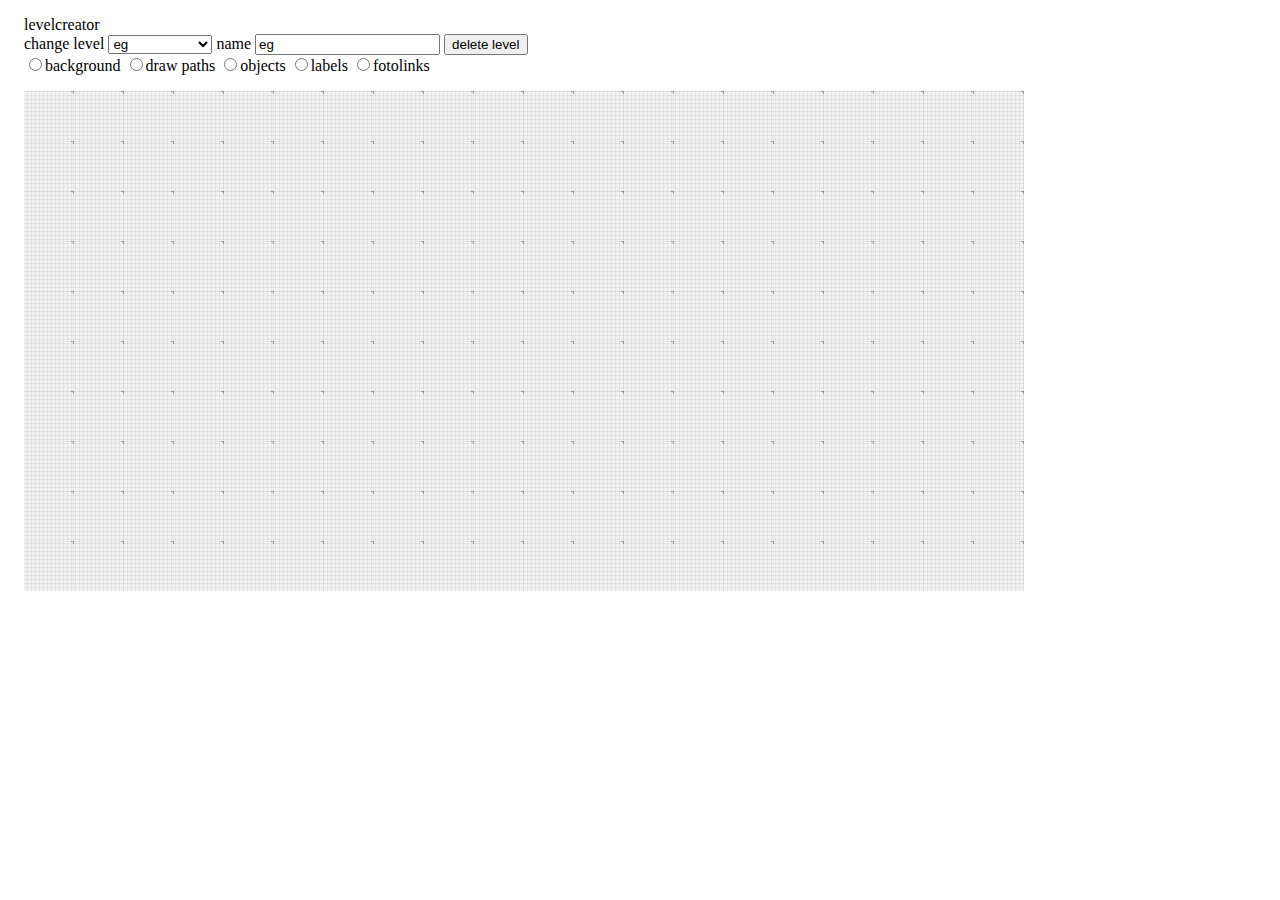
==== index.htm @ 0da44f4a "replaced cam.png with svg, fixed bugs" ====
<!DOCTYPE html>
<html lang="en" dir="ltr">
  <head>
    <meta charset="utf-8">
    <title>housemap-creator</title>
    <link rel="stylesheet" href="style.css">
  </head>
  <body>
    <div class="toolbar">

    </div>
    <div id="map">
      <div id="maplevel">

      </div>
      <div id="mapobjects">

      </div>
      <div id="maplabel">

      </div>
    </div>
    <div id="fotoview">

    </div>
    <div id="dialogues">
      <div id="levelcreator">
        <div class="title">
          levelcreator
        </div>
        <div class="toolbar">
          <div class="leveltools">
            <label for="levelchoose">change level</label>
            <select id="levelchoose" class="" name="" onchange="housemap.changeLevel()">
              <option value="0">eg</option>
              <option value="newLevel">add new level</option>
            </select>
            <input type="hidden" name="" id="levelcreatoroldname" value="eg">
            <label for="levelcreatorname">name</label> <input type="text" id="levelcreatorname" value="eg" onkeyup="housemap.changeLevelName()">

            <button type="button" name="button" onclick="housemap.deleteLevel()">delete level</button>
          </div>
          <input type="radio" name="creatortype" value="background" id='creatortypebackground' onclick="housemap.chooseCreatorType(this.value)"><label for="creatortypebackground">background</label>
          <input type="radio" name="creatortype" value="grundriss" id='creatortypegrundriss' onclick="housemap.chooseCreatorType(this.value)"><label for="creatortypegrundriss">draw paths</label>
          <input type="radio" name="creatortype" value="objekte" id='creatortypeobjekte' onclick="housemap.chooseCreatorType(this.value)"><label for="creatortypeobjekte">objects</label>
          <input type="radio" name="creatortype" value="label" id='creatortypelabel' onclick="housemap.chooseCreatorType(this.value)"><label for="creatortypelabel">labels</label>
          <input type="radio" name="creatortype" value="foto" id='creatortypefoto' onclick="housemap.chooseCreatorType(this.value)"><label for="creatortypefoto">fotolinks</label>
          <!--<button type="button" name="button" onclick="housemap.saveLevel()">save level</button>-->
          <div class="backgroundtools innertoolbar">
            <input type="file" name="" value="" id="backgroundupload" onchange="housemap.uploadBackground()">
            <label for="backgroundupload">upload new background</label>
            <button id="deletebackgroundbutton" type="button" name="button" onclick="housemap.deleteBackground()" disabled>delete background</button>
          </div>
          <div class="grundrisstools innertoolbar">
            <div class="addPaths">
              <button type="button" name="button" onclick="housemap.createNewPath()">create new path</button>
              <button type="button" name="button" onclick="housemap.createNewSquare()">create new square</button>
              <button type="button" name="button" disabled>create new curve</button>
            </div>
              <div class="editPaths">
                <button type="button" name="button" onclick="housemap.deleteLastWaypoint()">delete last waypoint</button>
                <button type="button" name="button" onclick="housemap.deleteLastPath()">delete path</button>
                <button type="button" name="button" onclick="housemap.returnToPaths()">return to pathoverview</button>
              </div>
          </div>
          <div class="objektetools innertoolbar">
            <div class="addObjects">
              <span>add objects:</span>
              <button class="objectbutton" id="objektdoor" type="button" name="door" onclick="housemap.addObjectToMap(this)">
                <div>
                  <svg width="50" height="50" viewbox="0 0 50 50">
                    <path class="door" d="M0,50  A 50,50,0,0,1,50,0 L48,52 L0,52 Z" />
                  </svg>
                </div>
              </button>
            </div>
            <div id="selectedObjectConfig">
              <input id="selectedObjectConfigId" type="hidden"  name="" value="">
              <span>selected object:</span>
              <span id="selectedObjectConfigName"></span>
              <label for="selectedObjectConfigRotation">rotation:</label>
              <input id="selectedObjectConfigRotation" type="range" name="" min="-180" max="180" step="1" value="0" oninput="housemap.rotateObjectOnMap()">
              <input id="selectedObjectConfigMirror" type="checkbox" name="" value="" onclick="housemap.mirrorObject()">
              <label for="selectedObjectConfigMirror">Mirror</label>
              <button id="selectedObjectConfigDelete" type="button" name="button" onclick="housemap.removeObjectFromMap()">delete object</button>
            </div>
          </div>
          <div class="labeltools innertoolbar">
            <button type="button" name="button" onclick="housemap.createLabel()">new label</button>
            <div class="selectedLabel">
              <span>selected label:</span>
              <input id="selectedLabelText" type="text" name="" value="text" onkeyup="housemap.changeLabel()">
              <label for="selectedLabelSize">fontsize:</label>
              <input id="selectedLabelSize" type="range" name="" min="0" max="5" step="1" value="" oninput="housemap.changeLabelSize()">
              <label for="selectedLabelRotation">rotation:</label>
              <input id="selectedLabelRotation" type="range" name="" min="-180" max="180" step="1" value="0" oninput="housemap.rotateLabel()">
              <button type="button" name="button" onclick="housemap.deleteLabel()">delete label</button>
            </div>

          </div>
          <div class="fototools innertoolbar">
            <input id="fotoupload" type="file" name="" value="" multiple onchange="housemap.uploadFotos()">
            <label for="fotoupload">upload fotos</label>
            <details>
            <summary>
              pending fotos
              <span class="icon">👇</span>
            </summary>
            <div id="pendingfotos">
              <button id="pendingfoto1" type="button" name="button">
                <span>title of foto</span>
                <img class="fotothumb" src="" alt="">
              </button>
            </div>
          </details>
          <div class="selectedFoto">
            <span>selected fotolink: </span>
            <span id="selectedFotoName"></span>
            <label for="selectedFotoRotation">rotation:</label>
            <input id="selectedFotoRotation" type="range" name="" min="-180" max="180" step="1" value="0" oninput="housemap.rotateFoto()">
            <button type="button" name="button" onclick="housemap.deleteFoto()">delete fotolink</button>
            <select id="fotolevelchange" name="" onchange="housemap.moveFotoToLevel(this.value)">
              <option value="eg" selected>eg</option>
            </select>
          </div>

          </div>
        </div>
        <div id="levelfotopreview"></div>
        <div id="levelmap">
          <div class="levelmeter"></div>
          <svg id="levelgrundriss" width="1000" height="500">

          </svg>
          <div id="levelclickmap"></div>
          <div id="levelgrundrisspaths"></div>
          <div id="levelgrundrisswaypoints"></div>
          <div id="levelobjekte"></div>
          <div id="levellabel"></div>
          <div id="levelfotos"></div>
        </div>
      </div>
    </div>
    <div id="svgcontainer">
      <div id="fotolinksvgwrapper">
        <svg viewbox="0 0 200 200">
          <rect x="25" y="90" width="140" height="100" rx="15"  ry="15" />
          <rect x="60" y="70" width="70" height="50" rx="15"  ry="15" />
          <circle cx="95" cy="140" r="30" stroke="black" stroke-width="3" fill="white" />
          <path d="M95,60 L95,10 L75,30 M95,10 L115,30" />
        </svg>
      </div>
    </div>

    <script src="housemap.js"></script>
  </body>
</html>
---- style.css ----
#levelcreator{
  margin:1em;
}
#levelmap{
  margin-top:1em;
  width:1000px;
  height:500px;
  position: relative;
  background:lightgrey;
  background-size:contain;
  background-repeat: no-repeat;
  background-position: center;
}
#levelgrundriss,#levelmap > div{
  position: absolute;
  top: 0;
  left:0;
  width:100%;
  height:100%;
}

.innertoolbar,
.grundriss .editPaths,
.grundriss.editPath .addPaths,
.selectedLabel,
.selectedFoto,
.fotoSelected .levelmeter{
  display: none;
}
.grundriss .grundrisstools,
.grundriss.editPath .editPaths,
.background .backgroundtools.innertoolbar,
.objekte .objektetools,
.label .labeltools,
.labelSelected .selectedLabel,
.foto .fototools,
.fotoSelected .selectedFoto{
  display: block;
}

#levelgrundrisspaths,
#levelgrundrisswaypoints,
#levelclickmap,
.grundriss #levelmap.editPath #levelgrundrisspaths,
#levelmap #levelgrundrisswaypoints,{
  display:none;
}
.grundriss #levelmap #levelgrundrisspaths,
#levelmap.editPath #levelgrundrisswaypoints,
#levelmap.editPath #levelclickmap,
.objekte #levelmap #levelobjekte,
.foto #levelfotos,
.label #levellabel{
  display: block;
  z-index: 10;
}


#levelmap div.levelmeter{
  display: block;
  background:
       linear-gradient(-90deg, rgba(0,0,0,.05) 1px, transparent 1px),
       linear-gradient(rgba(0,0,0,.05) 1px, transparent 1px),
       linear-gradient(-90deg, rgba(0, 0, 0, .04) 1px, transparent 1px),
       linear-gradient(rgba(0,0,0,.04) 1px, transparent 1px),
       linear-gradient(transparent 3px, #f2f2f2 3px, #f2f2f2 78px, transparent 78px),
       linear-gradient(-90deg, #aaa 1px, transparent 1px),
       linear-gradient(-90deg, transparent 3px, #f2f2f2 3px, #f2f2f2 78px, transparent 78px),
       linear-gradient(#aaa 1px, transparent 1px),
       #f2f2f2;
   background-size:
       4px 4px,
       4px 4px,
       50px 50px,
       50px 50px,
       50px 50px,
       50px 50px,
       50px 50px,
       50px 50px;
}
#levelmap > div > div{
  cursor:move;
}

.pathpoint{
  width:30px;
  height:30px;
  border-radius: 100%;
  background:blue;
  position: absolute;
  margin-left:-15px;
  margin-top:-15px;
}
.pathpoint.square, waypoint.square{
  border-radius: 0;
}
.waypoint{
  width:24px;
  height:24px;
  border-radius: 100%;
  background:black;
  position: absolute;
  margin-left:-12px;
  margin-top:-12px;
}
.waypoint.startpoint{
  background:red;
}
path{
  fill:none;
  stroke:black;
  stroke-width:13px;
}
path.door{
  stroke-width:3px;
  fill:white;
}
.objekt, .label, .fotolink{
  position: absolute;
}
.showObjectConfig .objekt.selected svg path{
  stroke:red;
}

.addObjects svg{
  width:100%;
  height:100%;
}
.addObjects button{
  width:5ch;
  height:5ch;
  padding:2px;
}

#selectedObjectConfig{
  display: none;
}
.showObjectConfig #selectedObjectConfig{
  display: block;
}

.label #levellabel .label.selected{
  color:red;
}
.fotolink{
  width:50px;
}
.fotolink img,
.fotolink svg{
  max-width: 100%;
}
.fotolink path{
  stroke:black;
  stroke-linejoin:round;
}
.fotolink rect{
  fill:black;
}
.fotoSelected .fotolink.selected path{
  stroke:red;
}
.fotoSelected .fotolink.selected rect{
  fill:red;
}
#fotoupload{
  display: none;
}
#pendingfotos img{
  max-height:3em;
}
#levelfotopreview{
  background-size:contain;
  background-position: center;
  background-repeat: no-repeat;
  position: fixed;
  width: 100vw;
  height:100vh;
}
.foto #levelmap{
  opacity:0.5;
}
#svgcontainer{
  display: none;
}
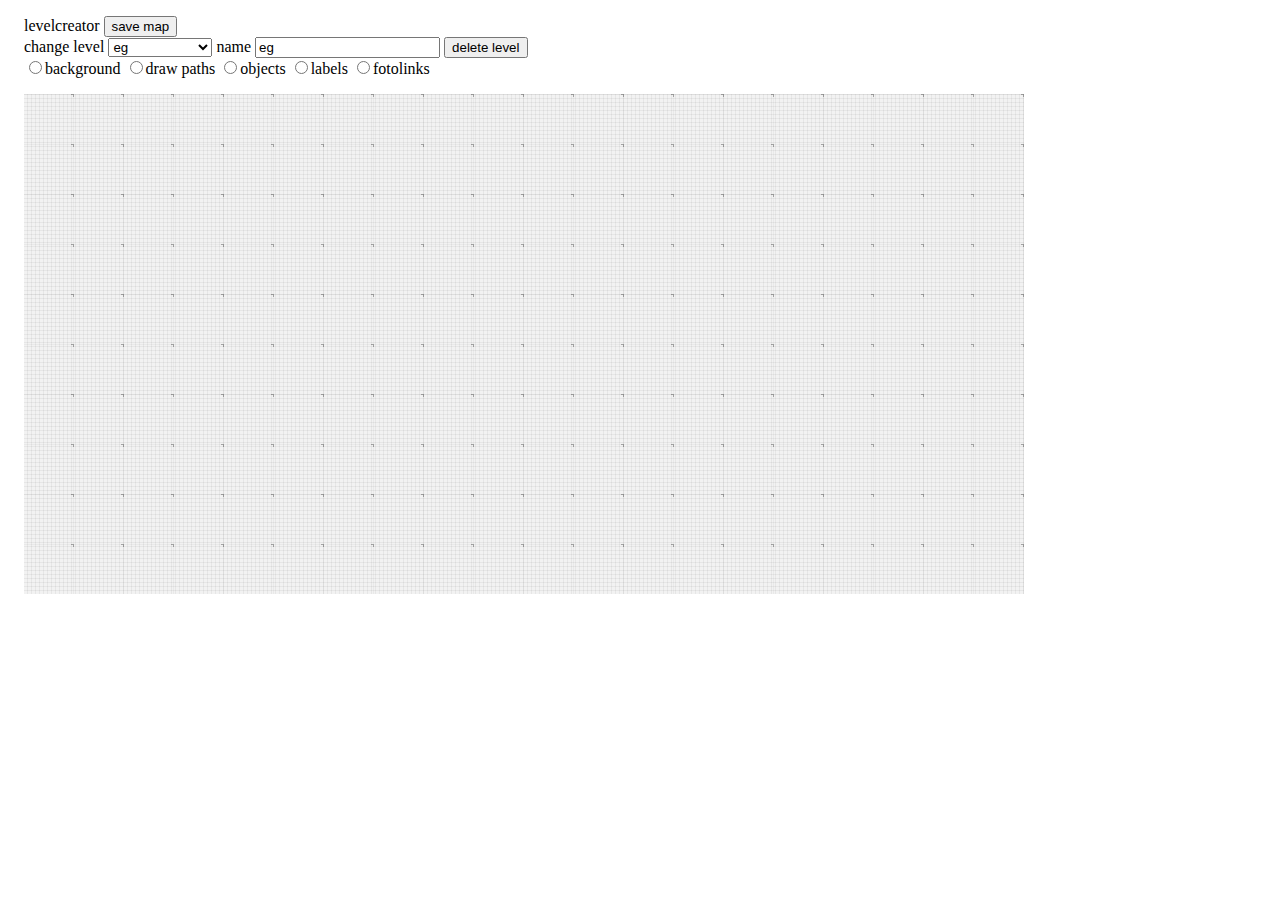
==== commit de77ecba: "fixed fotolink-delete added json-save + json-viewer" ====
--- a/index.htm
+++ b/index.htm
@@ -26,7 +26,10 @@
     <div id="dialogues">
       <div id="levelcreator">
         <div class="title">
-          levelcreator
+          <span>
+            levelcreator
+          </span>
+          <button type="button" name="button" onclick="housemap.saveMap()">save map</button>
         </div>
         <div class="toolbar">
           <div class="leveltools">
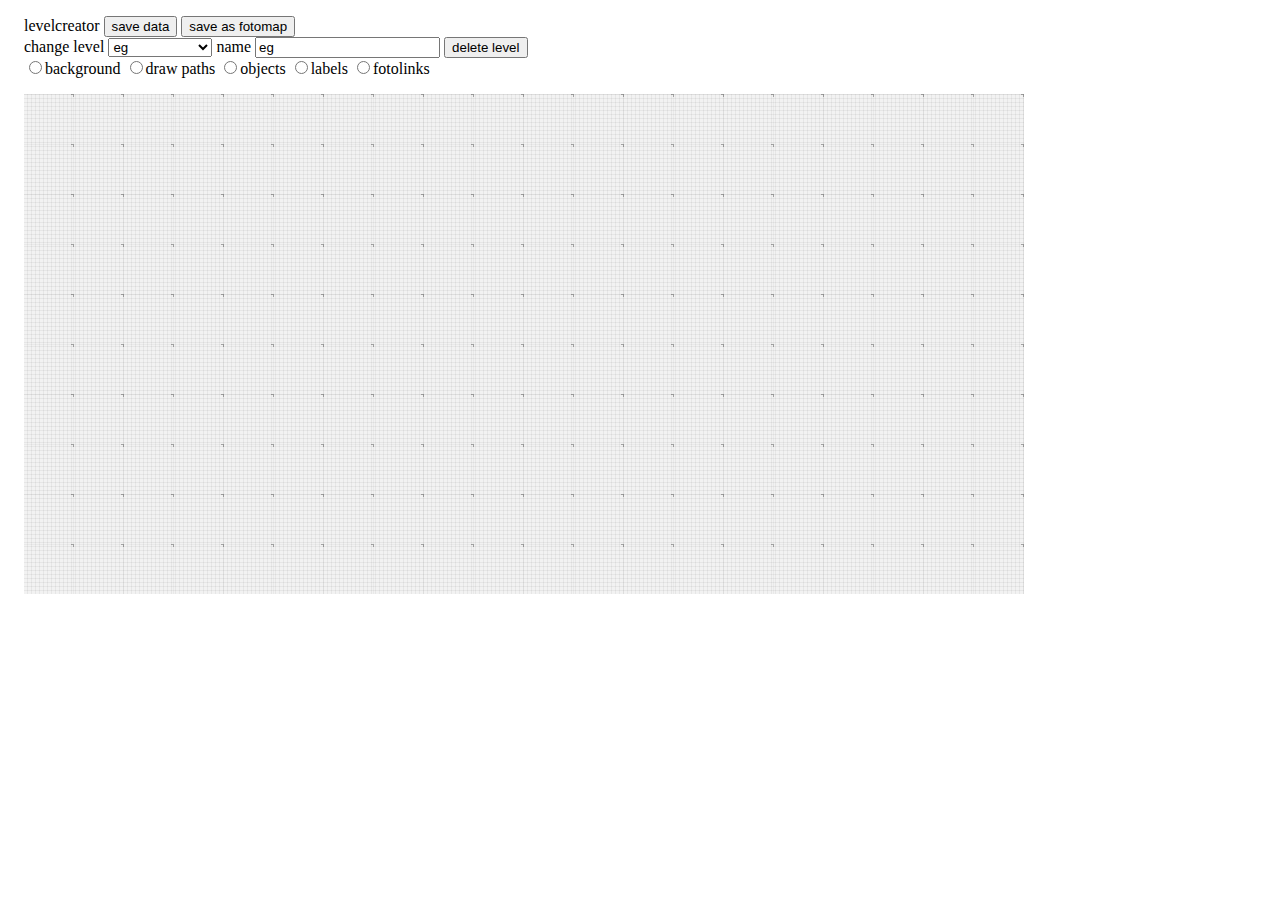
==== commit bca1dc44: "export to html-file" ====
--- a/index.htm
+++ b/index.htm
@@ -10,15 +10,9 @@
 
     </div>
     <div id="map">
-      <div id="maplevel">
-
-      </div>
-      <div id="mapobjects">
-
-      </div>
-      <div id="maplabel">
-
-      </div>
+      <div id="leveltabs"></div>
+      <div id="levelwrapper"></div>
+      <div id="fotowrapper"></div>
     </div>
     <div id="fotoview">
 
@@ -29,7 +23,8 @@
           <span>
             levelcreator
           </span>
-          <button type="button" name="button" onclick="housemap.saveMap()">save map</button>
+          <button type="button" name="button" onclick="housemap.saveMap({json:true})">save data</button>
+          <button type="button" name="button" onclick="housemap.saveMap({html:true})">save as fotomap</button>
         </div>
         <div class="toolbar">
           <div class="leveltools">
@@ -154,7 +149,103 @@
         </svg>
       </div>
     </div>
-
+<template id="cssraw">
+  #map{
+    width:1000px;
+    height:500px;
+    margin-left: auto;
+    margin-right: auto;
+  }
+  .level{
+    position: relative;
+    width:1000px;
+    height:500px;
+    display: none;
+    background-position: center;
+    background-size: contain;
+    background-repeat: no-repeat;
+  }
+  .fotolink, .object{
+    width:50px;
+    height: 50px;
+    position: absolute;
+  }
+  path{
+    fill:none;
+    stroke:black;
+    stroke-width:13px;
+  }
+  path.door{
+    stroke-width:3px;
+    fill:white;
+  }
+  .pathwrapper {
+      width: 100%;
+      height: 100%;
+  }
+
+  .pathwrapper svg {
+      width: 100%;
+      height: 100%;
+  }
+
+  .label{
+    position: absolute;
+  }
+
+  .svgwrapper, input[type=radio]{
+    display: none;
+  }
+
+  #leveltabs label {
+      display: inline-block;
+      min-width: 10ch;
+      background: lightgray;
+      border: 1px solid black;
+      border-radius: 5px 5px 0 0;
+      text-align: center;
+  }
+
+  #levelradio0:checked ~ #leveltabs #leveltab0,
+  #levelradio1:checked ~ #leveltabs #leveltab1,
+  #levelradio2:checked ~ #leveltabs #leveltab2,
+  #levelradio3:checked ~ #leveltabs #leveltab3,
+  #levelradio4:checked ~ #leveltabs #leveltab4{
+    background:white;
+    border-bottom: 2px solid white;
+    margin-bottom:-2px;
+  }
+  #levelwrapper{
+    border:1px solid;
+    background: white;
+  }
+
+  #levelradio0:checked ~ #levelwrapper #level0,
+  #levelradio1:checked ~ #levelwrapper #level1,
+  #levelradio2:checked ~ #levelwrapper #level2,
+  #levelradio3:checked ~ #levelwrapper #level3,
+  #levelradio4:checked ~ #levelwrapper #level4{
+    display: block;
+  }
+
+  .fotoview{
+    position: fixed;
+    bottom:0;
+    left:0;
+    width:1px;
+    height:1px;
+    transition: all 1s ease;
+    background-size: contain;
+    background-repeat: no-repeat;
+    background-position: center;
+  }
+
+  .fotoview:focus{
+    width:100vw;
+    height:100vh;
+  }
+
+</template>
     <script src="housemap.js"></script>
   </body>
 </html>
--- a/style.css
+++ b/style.css
@@ -42,7 +42,7 @@
 #levelgrundrisswaypoints,
 #levelclickmap,
 .grundriss #levelmap.editPath #levelgrundrisspaths,
-#levelmap #levelgrundrisswaypoints,{
+#levelmap #levelgrundrisswaypoints{
   display:none;
 }
 .grundriss #levelmap #levelgrundrisspaths,
@@ -182,3 +182,6 @@
 #svgcontainer{
   display: none;
 }
+#map{
+  display: none;
+}
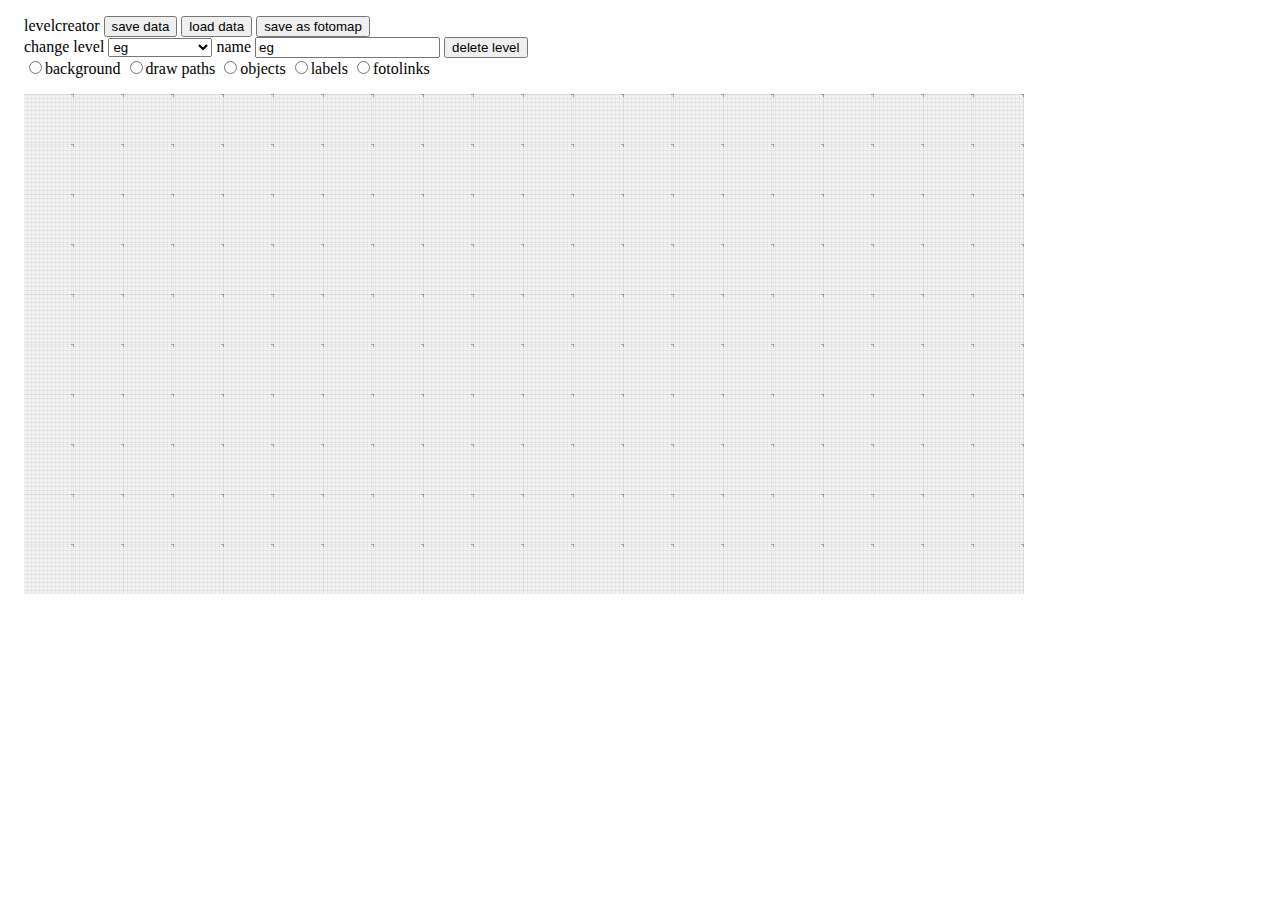
==== commit 8a95a3de: "save+load as json" ====
--- a/index.htm
+++ b/index.htm
@@ -24,6 +24,7 @@
             levelcreator
           </span>
           <button type="button" name="button" onclick="housemap.saveMap({json:true})">save data</button>
+          <button type="button" name="button" onclick="housemap.loadMap()">load data</button>
           <button type="button" name="button" onclick="housemap.saveMap({html:true})">save as fotomap</button>
         </div>
         <div class="toolbar">
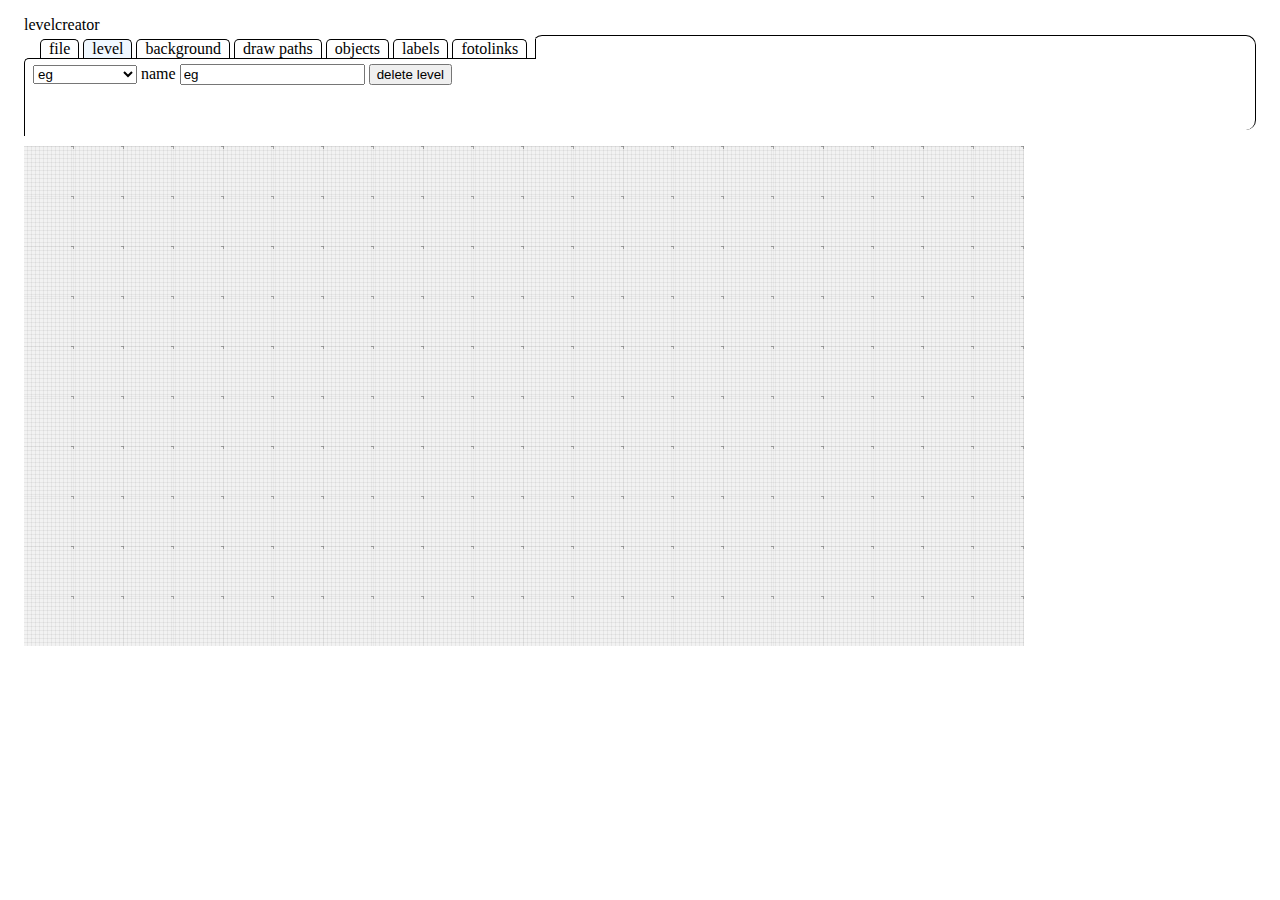
==== commit e06afbeb: "gui update" ====
--- a/index.htm
+++ b/index.htm
@@ -6,101 +6,84 @@
     <link rel="stylesheet" href="style.css">
   </head>
   <body>
-    <div class="toolbar">
-
-    </div>
+
     <div id="map">
       <div id="leveltabs"></div>
       <div id="levelwrapper"></div>
       <div id="fotowrapper"></div>
     </div>
-    <div id="fotoview">
-
-    </div>
-    <div id="dialogues">
-      <div id="levelcreator">
-        <div class="title">
-          <span>
-            levelcreator
-          </span>
-          <button type="button" name="button" onclick="housemap.saveMap({json:true})">save data</button>
-          <button type="button" name="button" onclick="housemap.loadMap()">load data</button>
-          <button type="button" name="button" onclick="housemap.saveMap({html:true})">save as fotomap</button>
-        </div>
-        <div class="toolbar">
-          <div class="leveltools">
-            <label for="levelchoose">change level</label>
-            <select id="levelchoose" class="" name="" onchange="housemap.changeLevel()">
-              <option value="0">eg</option>
-              <option value="newLevel">add new level</option>
-            </select>
-            <input type="hidden" name="" id="levelcreatoroldname" value="eg">
-            <label for="levelcreatorname">name</label> <input type="text" id="levelcreatorname" value="eg" onkeyup="housemap.changeLevelName()">
-
-            <button type="button" name="button" onclick="housemap.deleteLevel()">delete level</button>
-          </div>
+    <div id="levelcreator" class="leveledit">
+      <div class="title">
+        <span>
+          levelcreator
+        </span>
+
+      </div>
+      <div class="toolbar">
+
+        <div class="chooseCreatorType">
+          <input type="radio" name="creatortype" value="importexport" id='creatortypefile' onclick="housemap.chooseCreatorType(this.value)"><label for="creatortypefile">file</label>
+          <input type="radio" name="creatortype" value="leveledit" id='creatortypelevel' onclick="housemap.chooseCreatorType(this.value)" checked><label for="creatortypelevel">level</label>
           <input type="radio" name="creatortype" value="background" id='creatortypebackground' onclick="housemap.chooseCreatorType(this.value)"><label for="creatortypebackground">background</label>
           <input type="radio" name="creatortype" value="grundriss" id='creatortypegrundriss' onclick="housemap.chooseCreatorType(this.value)"><label for="creatortypegrundriss">draw paths</label>
           <input type="radio" name="creatortype" value="objekte" id='creatortypeobjekte' onclick="housemap.chooseCreatorType(this.value)"><label for="creatortypeobjekte">objects</label>
           <input type="radio" name="creatortype" value="label" id='creatortypelabel' onclick="housemap.chooseCreatorType(this.value)"><label for="creatortypelabel">labels</label>
           <input type="radio" name="creatortype" value="foto" id='creatortypefoto' onclick="housemap.chooseCreatorType(this.value)"><label for="creatortypefoto">fotolinks</label>
-          <!--<button type="button" name="button" onclick="housemap.saveLevel()">save level</button>-->
-          <div class="backgroundtools innertoolbar">
-            <input type="file" name="" value="" id="backgroundupload" onchange="housemap.uploadBackground()">
-            <label for="backgroundupload">upload new background</label>
-            <button id="deletebackgroundbutton" type="button" name="button" onclick="housemap.deleteBackground()" disabled>delete background</button>
-          </div>
-          <div class="grundrisstools innertoolbar">
-            <div class="addPaths">
-              <button type="button" name="button" onclick="housemap.createNewPath()">create new path</button>
-              <button type="button" name="button" onclick="housemap.createNewSquare()">create new square</button>
-              <button type="button" name="button" disabled>create new curve</button>
-            </div>
-              <div class="editPaths">
-                <button type="button" name="button" onclick="housemap.deleteLastWaypoint()">delete last waypoint</button>
-                <button type="button" name="button" onclick="housemap.deleteLastPath()">delete path</button>
-                <button type="button" name="button" onclick="housemap.returnToPaths()">return to pathoverview</button>
+        </div>
+        <div class="file innertoolbar">
+          <button type="button" name="button" onclick="housemap.saveMap({json:true})">save data</button>
+          <button type="button" name="button" onclick="housemap.loadMap()">load data</button>
+          <button type="button" name="button" onclick="housemap.saveMap({html:true})">save as fotomap</button>
+        </div>
+        <div class="leveltools innertoolbar">
+          <!--<label for="levelchoose">change level</label>-->
+          <select id="levelchoose" class="" name="" onchange="housemap.changeLevel()">
+            <option value="0">eg</option>
+            <option value="newLevel">add new level</option>
+          </select>
+          <input type="hidden" name="" id="levelcreatoroldname" value="eg">
+          <label for="levelcreatorname">name</label> <input type="text" id="levelcreatorname" value="eg" onkeyup="housemap.changeLevelName()">
+
+          <button type="button" name="button" onclick="housemap.deleteLevel()">delete level</button>
+        </div>
+
+        <div class="backgroundtools innertoolbar">
+          <input type="file" name="" value="" id="backgroundupload" onchange="housemap.uploadBackground()">
+          <label for="backgroundupload">upload new background</label>
+          <button id="deletebackgroundbutton" type="button" name="button" onclick="housemap.deleteBackground()" disabled>delete background</button>
+        </div>
+        <div class="grundrisstools innertoolbar">
+          <div class="addPaths">
+            <button type="button" name="button" onclick="housemap.createNewPath()">create new path</button>
+            <button type="button" name="button" onclick="housemap.createNewSquare()">create new square</button>
+            <button type="button" name="button" disabled>create new curve</button>
+          </div>
+          <div class="editPaths">
+            <button type="button" name="button" onclick="housemap.deleteLastWaypoint()">delete last waypoint</button>
+            <button type="button" name="button" onclick="housemap.deleteLastPath()">delete path</button>
+            <button type="button" name="button" onclick="housemap.returnToPaths()">return to pathoverview</button>
+          </div>
+        </div>
+        <div class="objektetools innertoolbar">
+          <div class="addObjects">
+            <span>add objects:</span>
+            <button class="objectbutton" id="objektdoor" type="button" name="door" onclick="housemap.addObjectToMap(this)">
+              <div>
+                <svg width="50" height="50" viewbox="0 0 50 50">
+                  <path class="door" d="M0,50  A 50,50,0,0,1,50,0 L48,52 L0,52 Z" />
+                </svg>
               </div>
-          </div>
-          <div class="objektetools innertoolbar">
-            <div class="addObjects">
-              <span>add objects:</span>
-              <button class="objectbutton" id="objektdoor" type="button" name="door" onclick="housemap.addObjectToMap(this)">
-                <div>
-                  <svg width="50" height="50" viewbox="0 0 50 50">
-                    <path class="door" d="M0,50  A 50,50,0,0,1,50,0 L48,52 L0,52 Z" />
-                  </svg>
-                </div>
-              </button>
-            </div>
-            <div id="selectedObjectConfig">
-              <input id="selectedObjectConfigId" type="hidden"  name="" value="">
-              <span>selected object:</span>
-              <span id="selectedObjectConfigName"></span>
-              <label for="selectedObjectConfigRotation">rotation:</label>
-              <input id="selectedObjectConfigRotation" type="range" name="" min="-180" max="180" step="1" value="0" oninput="housemap.rotateObjectOnMap()">
-              <input id="selectedObjectConfigMirror" type="checkbox" name="" value="" onclick="housemap.mirrorObject()">
-              <label for="selectedObjectConfigMirror">Mirror</label>
-              <button id="selectedObjectConfigDelete" type="button" name="button" onclick="housemap.removeObjectFromMap()">delete object</button>
-            </div>
-          </div>
-          <div class="labeltools innertoolbar">
-            <button type="button" name="button" onclick="housemap.createLabel()">new label</button>
-            <div class="selectedLabel">
-              <span>selected label:</span>
-              <input id="selectedLabelText" type="text" name="" value="text" onkeyup="housemap.changeLabel()">
-              <label for="selectedLabelSize">fontsize:</label>
-              <input id="selectedLabelSize" type="range" name="" min="0" max="5" step="1" value="" oninput="housemap.changeLabelSize()">
-              <label for="selectedLabelRotation">rotation:</label>
-              <input id="selectedLabelRotation" type="range" name="" min="-180" max="180" step="1" value="0" oninput="housemap.rotateLabel()">
-              <button type="button" name="button" onclick="housemap.deleteLabel()">delete label</button>
-            </div>
-
-          </div>
-          <div class="fototools innertoolbar">
-            <input id="fotoupload" type="file" name="" value="" multiple onchange="housemap.uploadFotos()">
-            <label for="fotoupload">upload fotos</label>
-            <details>
+            </button>
+          </div>
+
+        </div>
+        <div class="labeltools innertoolbar">
+          <button type="button" name="button" onclick="housemap.createLabel()">new label</button>
+        </div>
+        <div class="fototools innertoolbar">
+          <input id="fotoupload" type="file" name="" value="" multiple onchange="housemap.uploadFotos()">
+          <label for="fotoupload">upload fotos</label>
+          <details>
             <summary>
               pending fotos
               <span class="icon">👇</span>
@@ -112,32 +95,61 @@
               </button>
             </div>
           </details>
+
+        </div>
+        <div class="selectedItems">
+          <div id="selectedObjectConfig">
+            <input id="selectedObjectConfigId" type="hidden"  name="" value="">
+            <h4>
+              <span>selected object:</span>
+              <span id="selectedObjectConfigName"></span>
+            </h4>
+            <label for="selectedObjectConfigRotation">rotation:</label>
+            <input id="selectedObjectConfigRotation" type="range" name="" min="-180" max="180" step="1" value="0" oninput="housemap.rotateObjectOnMap()">
+            <label for="selectedObjectConfigMirror">Mirror</label>
+            <input id="selectedObjectConfigMirror" type="checkbox" name="" value="" onclick="housemap.mirrorObject()">
+            <button id="selectedObjectConfigDelete" type="button" name="button" onclick="housemap.removeObjectFromMap()">delete object</button>
+          </div>
+          <div class="selectedLabel">
+            <h4>
+              <span>selected label:</span>
+            </h4>
+            <input id="selectedLabelText" type="text" name="" value="text" onkeyup="housemap.changeLabel()">
+            <label for="selectedLabelSize">fontsize:</label>
+            <input id="selectedLabelSize" type="range" name="" min="0" max="5" step="1" value="" oninput="housemap.changeLabelSize()">
+            <label for="selectedLabelRotation">rotation:</label>
+            <input id="selectedLabelRotation" type="range" name="" min="-180" max="180" step="1" value="0" oninput="housemap.rotateLabel()">
+            <button type="button" name="button" onclick="housemap.deleteLabel()">delete label</button>
+          </div>
+
           <div class="selectedFoto">
-            <span>selected fotolink: </span>
-            <span id="selectedFotoName"></span>
+            <h4>
+              <span>selected fotolink: </span>
+              <span id="selectedFotoName"></span>
+            </h4>
             <label for="selectedFotoRotation">rotation:</label>
             <input id="selectedFotoRotation" type="range" name="" min="-180" max="180" step="1" value="0" oninput="housemap.rotateFoto()">
-            <button type="button" name="button" onclick="housemap.deleteFoto()">delete fotolink</button>
+            <label for="fotolevelchange">change level</label>
             <select id="fotolevelchange" name="" onchange="housemap.moveFotoToLevel(this.value)">
               <option value="eg" selected>eg</option>
             </select>
-          </div>
-
-          </div>
-        </div>
-        <div id="levelfotopreview"></div>
-        <div id="levelmap">
-          <div class="levelmeter"></div>
-          <svg id="levelgrundriss" width="1000" height="500">
-
-          </svg>
-          <div id="levelclickmap"></div>
-          <div id="levelgrundrisspaths"></div>
-          <div id="levelgrundrisswaypoints"></div>
-          <div id="levelobjekte"></div>
-          <div id="levellabel"></div>
-          <div id="levelfotos"></div>
-        </div>
+            <button type="button" name="button" onclick="housemap.deleteFoto()">delete fotolink</button>
+            <div id="levelfotopreview"></div>
+          </div>
+        </div>
+      </div>
+
+      <div id="levelmap">
+        <div class="levelmeter"></div>
+        <svg id="levelgrundriss" width="1000" height="500">
+
+        </svg>
+        <div id="levelclickmap"></div>
+        <div id="levelgrundrisspaths"></div>
+        <div id="levelgrundrisswaypoints"></div>
+        <div id="levelobjekte"></div>
+        <div id="levellabel"></div>
+        <div id="levelfotos"></div>
       </div>
     </div>
     <div id="svgcontainer">
--- a/style.css
+++ b/style.css
@@ -18,6 +18,67 @@
   width:100%;
   height:100%;
 }
+.toolbar{
+  display: grid;
+  grid-template-areas:
+  "creatortype selectedItem"
+  "innertoolbar selectedItem";
+  grid-template-columns: auto 1fr;
+  grid-template-rows: 1.5em 1fr;
+  height:6em;
+}
+.toolbar input[type=radio]{
+  display: none;
+}
+.toolbar .chooseCreatorType label{
+  border-bottom: 2px transparent;
+  border-left: 1px solid black;
+  border-top: 1px solid black;
+  border-right: 1px solid black;
+  border-radius: 5px 5px 0 0;
+  padding-left:1ch;
+  padding-right: 1ch;
+  display: inline-block;
+}
+.toolbar input[type=radio]:checked + label{
+  border-bottom:2px white;
+  background:aliceblue;
+}
+.chooseCreatorType{
+  grid-area: creatortype;
+  align-self: end;
+  padding-left: 2ch;
+  padding-right: 1ch;
+  border-right: 1px solid black;
+}
+.innertoolbar{
+  grid-area:innertoolbar;
+  border-left:1px solid black;
+  border-top: 1px solid black;
+  border-top-left-radius: 5px;
+  padding-left:1ch;
+  padding-top:5px;
+  height:100%;
+  display: grid;
+  grid-auto-flow: column;
+  align-items: center;
+}
+.selectedItems {
+    border-top: 1px solid black;
+    border-left: 1px solid transparent;
+    margin-left: -4px;
+    border-right: 1px solid black;
+    grid-area: selectedItem;
+    border-radius: 10px;
+    margin-top: 1px;
+    padding-left: 1ch;
+}
+.selectedItems h4{
+  margin-top:5px;
+  margin-bottom:4px;
+  text-align: center;
+  grid-column:1/3;
+}
 
 .innertoolbar,
 .grundriss .editPaths,
@@ -34,8 +95,35 @@
 .label .labeltools,
 .labelSelected .selectedLabel,
 .foto .fototools,
+.leveledit .leveltools,
+.importexport .file.innertoolbar
+{
+  display: block;
+}
 .fotoSelected .selectedFoto{
-  display: block;
+  display:grid;
+  grid-template-columns: max-content max-content 1fr;
+}
+.selectedFoto label{
+  grid-column:1;
+}
+.selectedFoto button,
+.selectedFoto select{
+  grid-column:2;
+}
+#levelfotopreview{
+  grid-column:3/4;
+  grid-row:1/5;
+  background-size:contain;
+  background-position: center;
+  background-repeat: no-repeat;
+  height:200%;
+  position: relative;
+  margin-left: 10ch;
+}
+#levelfotopreview img{
+  position: absolute;
+  width:100%;
 }
 
 #levelgrundrisspaths,
@@ -162,20 +250,40 @@
 .fotoSelected .fotolink.selected rect{
   fill:red;
 }
-#fotoupload{
-  display: none;
-}
-#pendingfotos img{
-  max-height:3em;
-}
-#levelfotopreview{
-  background-size:contain;
-  background-position: center;
+#fotoupload,#backgroundupload{
+  display: none;
+}
+label, button, select{
+  cursor: pointer;
+}
+details {
+    position: relative;
+    cursor: pointer;
+}
+
+div#pendingfotos {
+    position: absolute;
+    z-index: 10;
+    background: white;
+    display: grid;
+    grid-template-columns: repeat(5,25ch);
+    border: 1px solid;
+    border-radius: 4px;
+
+}
+#pendingfotos button{
+  position: relative;
+  height:11em;
+  background-size: contain;
+  background-position: left;
   background-repeat: no-repeat;
-  position: fixed;
-  width: 100vw;
-  height:100vh;
-}
+}
+#pendingfotos button span{
+  background: rgba(255,255,255,0.5);
+  position: absolute;
+  top:0;
+}
+
 .foto #levelmap{
   opacity:0.5;
 }
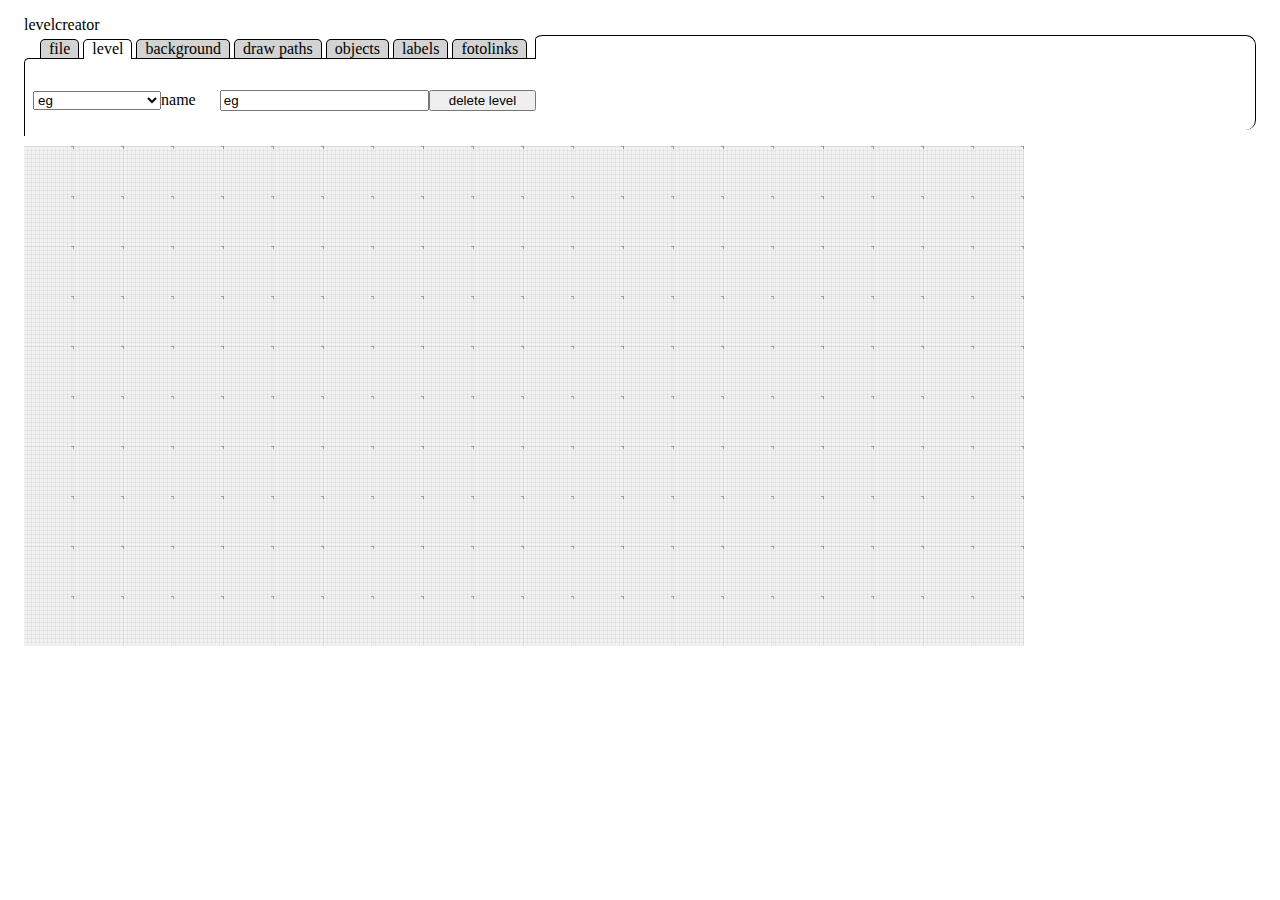
==== commit b4986f64: "gui update" ====
--- a/index.htm
+++ b/index.htm
@@ -81,20 +81,16 @@
           <button type="button" name="button" onclick="housemap.createLabel()">new label</button>
         </div>
         <div class="fototools innertoolbar">
+          <span>pending fotos: </span>
           <input id="fotoupload" type="file" name="" value="" multiple onchange="housemap.uploadFotos()">
           <label for="fotoupload">upload fotos</label>
-          <details>
-            <summary>
-              pending fotos
-              <span class="icon">👇</span>
-            </summary>
+          <div class="pendingfotoswrapper">
+
             <div id="pendingfotos">
-              <button id="pendingfoto1" type="button" name="button">
-                <span>title of foto</span>
-                <img class="fotothumb" src="" alt="">
-              </button>
+              
             </div>
-          </details>
+          </div>
+
 
         </div>
         <div class="selectedItems">
--- a/style.css
+++ b/style.css
@@ -39,10 +39,13 @@
   padding-left:1ch;
   padding-right: 1ch;
   display: inline-block;
+  background:lightgrey;
 }
 .toolbar input[type=radio]:checked + label{
   border-bottom:2px white;
-  background:aliceblue;
+  background:white;
+  margin-bottom:-2px;
+  padding-bottom: 1px;
 }
 .chooseCreatorType{
   grid-area: creatortype;
@@ -50,6 +53,7 @@
   padding-left: 2ch;
   padding-right: 1ch;
   border-right: 1px solid black;
+  z-index: 3;
 }
 .innertoolbar{
   grid-area:innertoolbar;
@@ -62,6 +66,7 @@
   display: grid;
   grid-auto-flow: column;
   align-items: center;
+  z-index: 2;
 }
 .selectedItems {
     border-top: 1px solid black;
@@ -85,30 +90,34 @@
 .grundriss.editPath .addPaths,
 .selectedLabel,
 .selectedFoto,
+#selectedObjectConfig,
 .fotoSelected .levelmeter{
   display: none;
 }
 .grundriss .grundrisstools,
 .grundriss.editPath .editPaths,
-.background .backgroundtools.innertoolbar,
-.objekte .objektetools,
-.label .labeltools,
-.labelSelected .selectedLabel,
-.foto .fototools,
-.leveledit .leveltools,
 .importexport .file.innertoolbar
 {
   display: block;
 }
+.background .backgroundtools.innertoolbar,
+.leveledit .leveltools,
+.objekte .objektetools,
+.label .labeltools,
+.showObjectConfig #selectedObjectConfig,
+.foto .fototools,
+.labelSelected .selectedLabel,
 .fotoSelected .selectedFoto{
   display:grid;
+}
+.fotoSelected .selectedFoto{
   grid-template-columns: max-content max-content 1fr;
 }
-.selectedFoto label{
+.selectedItems label{
   grid-column:1;
 }
-.selectedFoto button,
-.selectedFoto select{
+.selectedItems button,
+.selectedItems select{
   grid-column:2;
 }
 #levelfotopreview{
@@ -220,13 +229,6 @@
   padding:2px;
 }
 
-#selectedObjectConfig{
-  display: none;
-}
-.showObjectConfig #selectedObjectConfig{
-  display: block;
-}
-
 .label #levellabel .label.selected{
   color:red;
 }
@@ -256,24 +258,31 @@
 label, button, select{
   cursor: pointer;
 }
-details {
-    position: relative;
-    cursor: pointer;
-}
-
-div#pendingfotos {
-    position: absolute;
-    z-index: 10;
-    background: white;
-    display: grid;
-    grid-template-columns: repeat(5,25ch);
-    border: 1px solid;
-    border-radius: 4px;
-
+
+.fototools.innertoolbar{
+  grid-template-areas:
+  "title pendingfotos"
+  "upload pendingfotos";
+  grid-template-columns: auto 1fr;
+  height:5em;
+}
+
+.pendingfotoswrapper {
+  width:60ch;
+  height:100%;
+  overflow-x:auto;
+  grid-area: pendingfotos;
+}
+#pendingfotos{
+  display: grid;
+  grid-auto-flow: column;
+  height: 100%;
 }
 #pendingfotos button{
+  display: block;
   position: relative;
-  height:11em;
+  height:100%;
+  width:20ch;
   background-size: contain;
   background-position: left;
   background-repeat: no-repeat;
